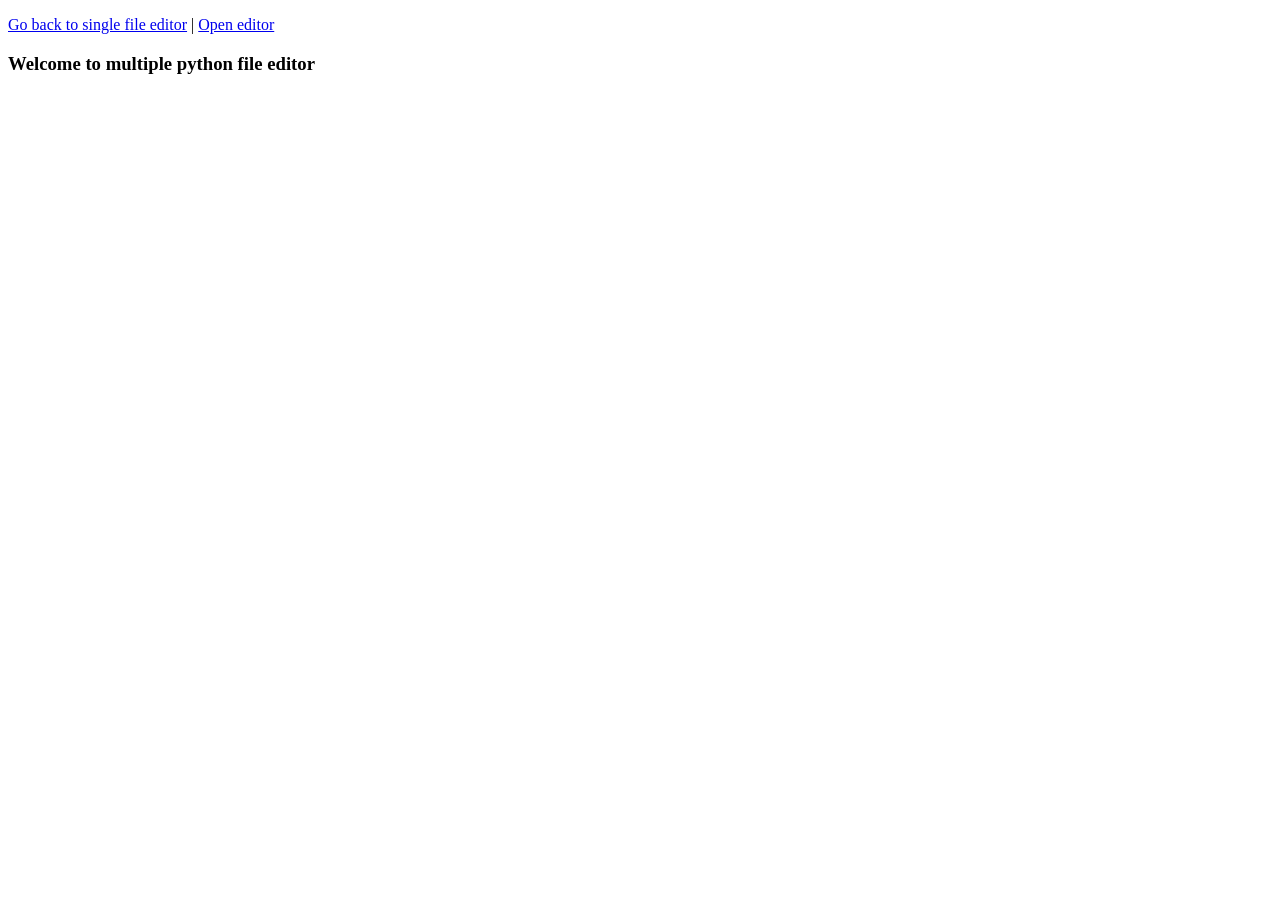
==== filedit/index.html @ 674f299b "Create index.html" ====
<!DOCTYPE html>
<html>
  <head>
    <link rel="icon" type="image/png" sizes="499x499" href="../python.png">
    <meta charset="utf-8" />
    <meta name="viewport" content="width=device-width,initial-scale=1" />
    <title>SUPY3MULTI - Edit multiple python files</title>
  </head>
  <body>
    <p><a href="../ide.html">Go back to single file editor</a> | <a href="./editor.html" target="_blank">Open editor</a></p>
    <h3>Welcome to multiple python file editor</h3>
  </body>
</html>
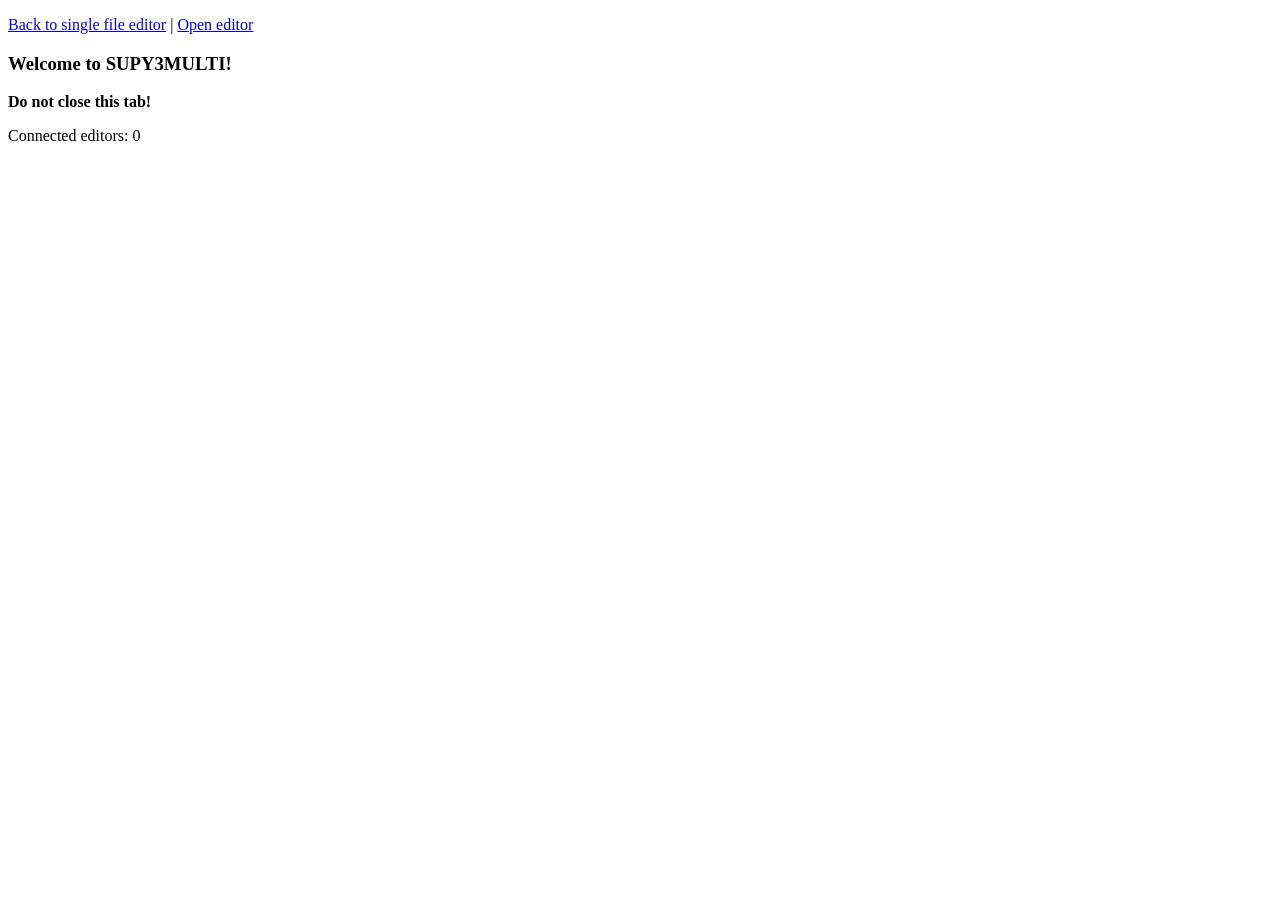
==== commit c269a693: "Update index.html" ====
--- a/filedit/index.html
+++ b/filedit/index.html
@@ -1,13 +1,78 @@
 <!DOCTYPE html>
 <html>
-  <head>
-    <link rel="icon" type="image/png" sizes="499x499" href="../python.png">
+<head>
     <meta charset="utf-8" />
     <meta name="viewport" content="width=device-width,initial-scale=1" />
-    <title>SUPY3MULTI - Edit multiple python files</title>
-  </head>
-  <body>
-    <p><a href="../ide.html">Go back to single file editor</a> | <a href="./editor.html" target="_blank">Open editor</a></p>
-    <h3>Welcome to multiple python file editor</h3>
-  </body>
+    <title>SUPY3MULTI - Run multiple python files</title>
+    <script type="module" src="./pyscript/core.js"></script>
+    <link rel="stylesheet" href="./pyscript/core.css">
+</head>
+<body>
+    <p><a href="../ide.html">Back to single file editor</a> | <a href="./editor.html" target="_blank">Open editor</a></p>
+    <h3>Welcome to SUPY3MULTI!</h3>
+    <p><strong>Do not close this tab!</strong></p>
+    <p>Connected editors: <span id="clientCount">0</span></p>
+
+    <script type="py">
+        import js, pyscript
+        data = await pyscript.fetch("https://raw.githubusercontent.com/Ericwasepic127/Ericwasepic127/refs/heads/main/m2w.py")
+        with open("m2w.py", "w") as f:
+            f.write(await data.text()) if data.ok else None
+        import m2w
+        connect = m2w.Main("#exec")
+        from pyodide.ffi import create_proxy
+
+        shared = js.SharedWorker.new('./shared-worker.js')
+        shared.port.start()
+        port = shared.port
+        port.postMessage(js.to_js({'type': 'registerServer'}))
+        async def fakeput(msg):
+            f = asyncio.Future()
+            def on_response(event):
+                data = event.data.to_py()
+                if data.get('type') == 'input_response':
+                    f.set_result(data.get('value'))
+
+        port.onmessage = connect.worker.onmessage
+
+        def update_client_count():
+            count = len(js.Array.from(js.self.clients))
+            js.document.querySelector('#clientCount').textContent = count
+
+        js.setInterval(create_proxy(update_client_count), 1000)
+    </script>
+
+    <script type="py" terminal worker id="exec" hidden>
+        import js, asyncio, pyscript, traceback 
+        from pyscript import sync
+        from pyodide.ffi import create_proxy
+
+        data = await pyscript.fetch("https://raw.githubusercontent.com/Ericwasepic127/Ericwasepic127/refs/heads/main/m2w.py")
+        with open("m2w.py", "w") as f:
+            f.write(await data.text()) if data.ok else None
+        import m2w
+
+        connect = m2w.Worker()
+
+        
+        sync.pyterminal_read = fakeput
+
+        def terminal_write(data):
+            port.postMessage(js.to_js({
+                'type': 'output',
+                'data': data
+            }))
+
+        sync.pyterminal_write = terminal_write
+        def on_message(event):
+            data = event.data.to_py()
+            if data.get('type') == 'run':
+                code = data.get('code')
+                try:
+                    exec(code, {})
+                except Exception as e:
+                    traceback.print_exc()
+        connect.handler(on_message)
+    </script>
+</body>
 </html>
